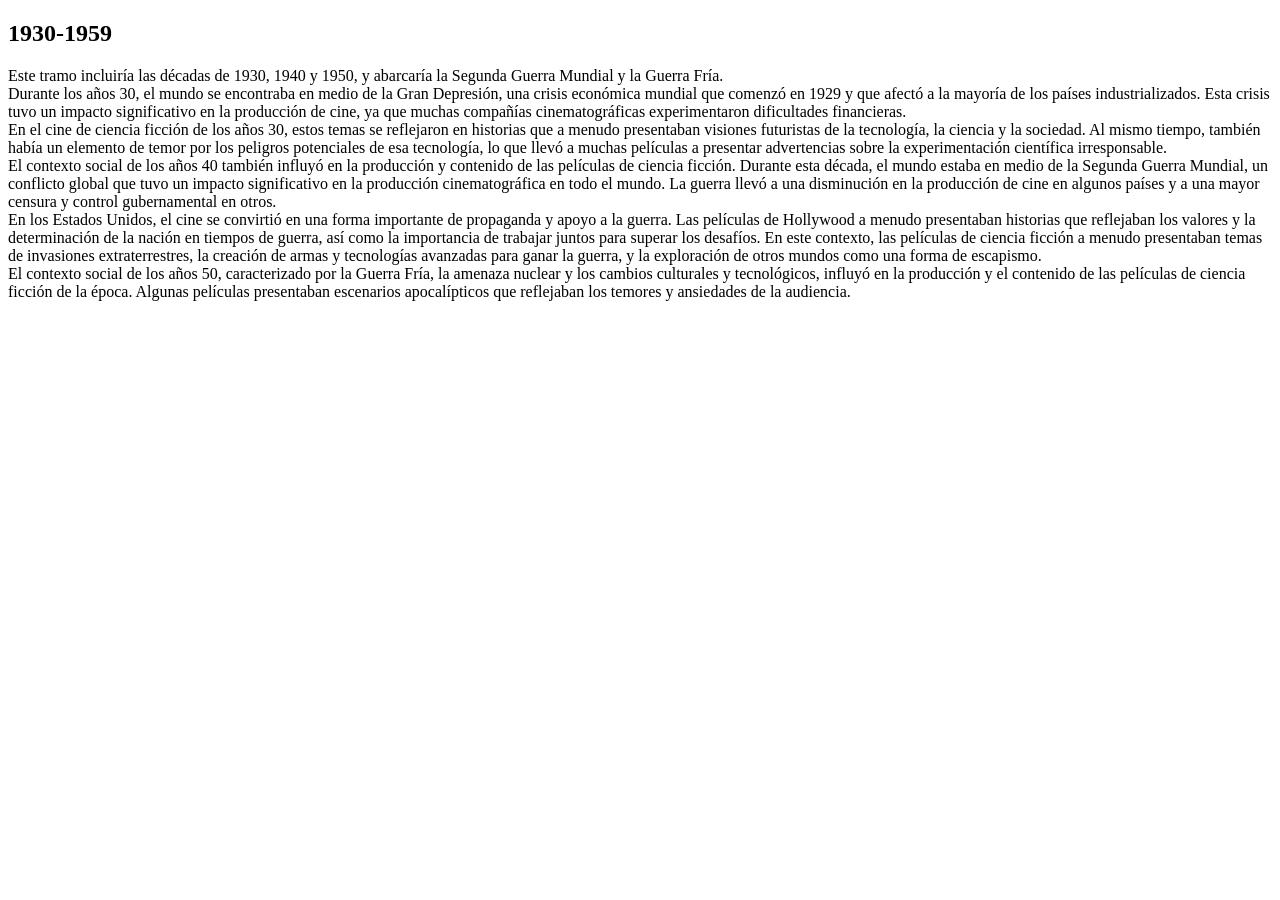
==== src/html/section2.html @ f9380fcc "add section2" ====
<!DOCTYPE html>
<html lang="es">
<head>
    <meta charset="UTF-8">
    <meta http-equiv="X-UA-Compatible" content="IE=edge">
    <meta name="viewport" content="width=device-width, initial-scale=1.0">
    <title>Document</title>
<link rel="stylesheet" href="./assets/css/section2.scss" />
<link rel="stylesheet" href="https://cdnjs.cloudflare.com/ajax/libs/font-awesome/6.2.1/css/all.min.css"
    integrity="sha512-MV7K8+y+gLIBoVD59lQIYicR65iaqukzvf/nwasF0nqhPay5w/9lJmVM2hMDcnK1OnMGCdVK+iQrJ7lzPJQd1w=="
    crossorigin="anonymous" referrerpolicy="no-referrer" />
<link rel="icon" href="./assets/images/favicon.png" />
<link rel="preconnect" href="https://fonts.googleapis.com">
<link rel="preconnect" href="https://fonts.gstatic.com" crossorigin>
<link href="https://fonts.googleapis.com/css2?family=Montserrat:wght@400;700&display=swap" rel="stylesheet">
<link rel="preconnect" href="https://fonts.googleapis.com">
<link rel="preconnect" href="https://fonts.gstatic.com" crossorigin>
<link href="https://fonts.googleapis.com/css2?family=Mr+Dafoe&display=swap" rel="stylesheet">
</head>
<body>
<section id="section2">
<h2 class="main__sec2">1930-1959</h2>
<p class="main__sec2--paragraph">Este tramo incluiría las décadas de 1930, 1940 y 1950, y abarcaría la Segunda
Guerra Mundial y la Guerra Fría. </br>
Durante los años 30, el mundo se encontraba en medio de la Gran Depresión, una crisis económica mundial que comenzó en 1929 y que afectó a la mayoría de los países industrializados. Esta crisis tuvo un impacto significativo en la producción de cine, ya que muchas compañías cinematográficas experimentaron dificultades
            financieras.</br>
            En el cine de ciencia ficción de los años 30, estos temas se reflejaron en historias que a menudo presentaban
            visiones futuristas de la tecnología, la ciencia y la sociedad. Al mismo tiempo, también había un elemento de
            temor por los peligros potenciales de esa tecnología, lo que llevó a muchas películas a presentar advertencias
            sobre la experimentación científica irresponsable.</br>
            El contexto social de los años 40 también influyó en la producción y contenido de las películas de ciencia
            ficción.
            Durante esta década, el mundo estaba en medio de la Segunda Guerra Mundial, un conflicto global que tuvo un
            impacto significativo en la producción cinematográfica en todo el mundo. La guerra llevó a una disminución en la
            producción de cine en algunos países y a una mayor censura y control gubernamental en otros.</br>
            En los Estados Unidos, el cine se convirtió en una forma importante de propaganda y apoyo a la guerra. Las
            películas de Hollywood a menudo presentaban historias que reflejaban los valores y la determinación de la nación
            en tiempos de guerra, así como la importancia de trabajar juntos para superar los desafíos. En este contexto,
            las películas de ciencia ficción a menudo presentaban temas de invasiones extraterrestres, la creación de armas
            y tecnologías avanzadas para ganar la guerra, y la exploración de otros mundos como una forma de escapismo.</br>
            El contexto social de los años 50, caracterizado por la Guerra Fría, la amenaza nuclear y los cambios culturales
            y tecnológicos, influyó en la producción y el contenido de las películas de ciencia ficción de la época. Algunas
            películas presentaban escenarios apocalípticos que reflejaban los temores y ansiedades de la audiencia.</p>
    </section>
</body>
</html>
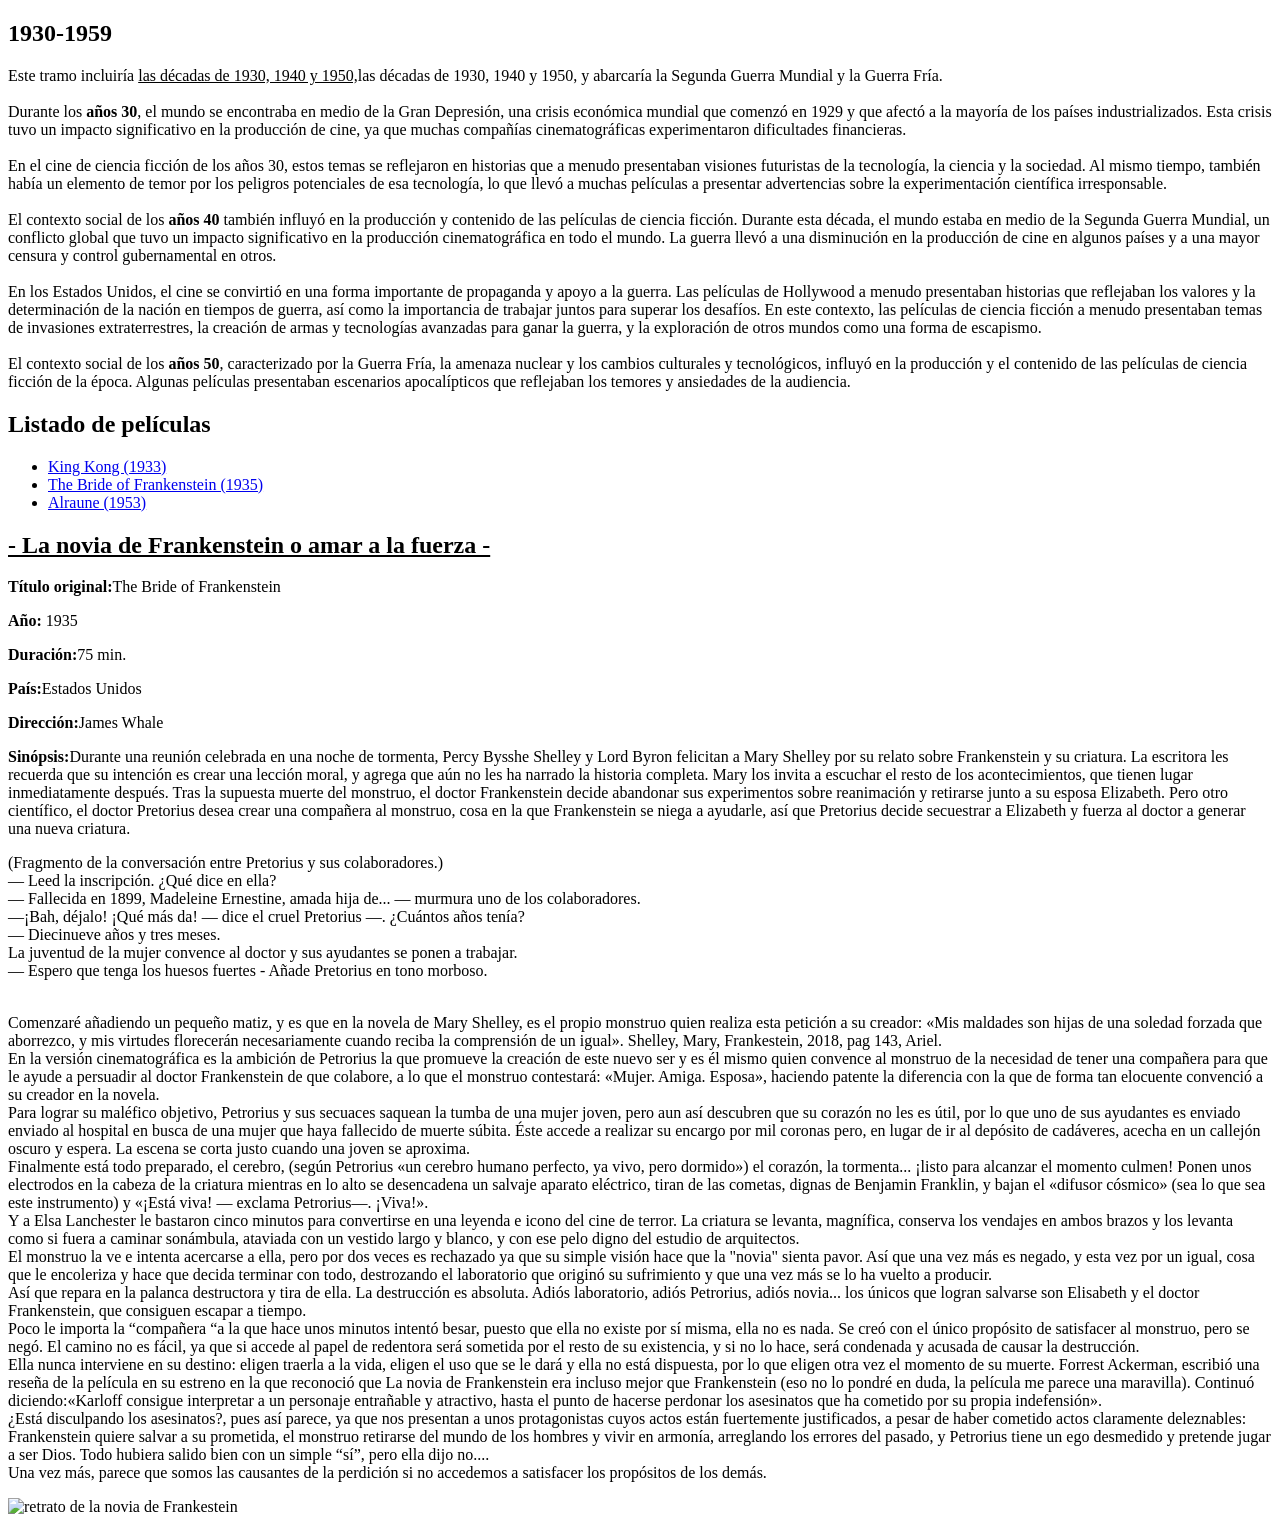
==== commit fb874bb4: "add review" ====
--- a/src/html/section2.html
+++ b/src/html/section2.html
@@ -4,8 +4,8 @@
     <meta charset="UTF-8">
     <meta http-equiv="X-UA-Compatible" content="IE=edge">
     <meta name="viewport" content="width=device-width, initial-scale=1.0">
-    <title>Document</title>
-<link rel="stylesheet" href="./assets/css/section2.scss" />
+    <title>1930-1959</title>
+<link rel="stylesheet" href="./assets/css/section2.css" />
 <link rel="stylesheet" href="https://cdnjs.cloudflare.com/ajax/libs/font-awesome/6.2.1/css/all.min.css"
     integrity="sha512-MV7K8+y+gLIBoVD59lQIYicR65iaqukzvf/nwasF0nqhPay5w/9lJmVM2hMDcnK1OnMGCdVK+iQrJ7lzPJQd1w=="
     crossorigin="anonymous" referrerpolicy="no-referrer" />
@@ -18,29 +18,117 @@
 <link href="https://fonts.googleapis.com/css2?family=Mr+Dafoe&display=swap" rel="stylesheet">
 </head>
 <body>
-<section id="section2">
-<h2 class="main__sec2">1930-1959</h2>
-<p class="main__sec2--paragraph">Este tramo incluiría las décadas de 1930, 1940 y 1950, y abarcaría la Segunda
+<section id="section2" class="section2">
+<h2 class="sec2">1930-1959</h2>
+<p class="sec2__paragraph">Este tramo incluiría <u>las décadas de 1930, 1940 y 1950,</u>las décadas de 1930, 1940 y 1950, y abarcaría la Segunda
 Guerra Mundial y la Guerra Fría. </br>
-Durante los años 30, el mundo se encontraba en medio de la Gran Depresión, una crisis económica mundial que comenzó en 1929 y que afectó a la mayoría de los países industrializados. Esta crisis tuvo un impacto significativo en la producción de cine, ya que muchas compañías cinematográficas experimentaron dificultades
-            financieras.</br>
-            En el cine de ciencia ficción de los años 30, estos temas se reflejaron en historias que a menudo presentaban
-            visiones futuristas de la tecnología, la ciencia y la sociedad. Al mismo tiempo, también había un elemento de
-            temor por los peligros potenciales de esa tecnología, lo que llevó a muchas películas a presentar advertencias
-            sobre la experimentación científica irresponsable.</br>
-            El contexto social de los años 40 también influyó en la producción y contenido de las películas de ciencia
-            ficción.
-            Durante esta década, el mundo estaba en medio de la Segunda Guerra Mundial, un conflicto global que tuvo un
-            impacto significativo en la producción cinematográfica en todo el mundo. La guerra llevó a una disminución en la
-            producción de cine en algunos países y a una mayor censura y control gubernamental en otros.</br>
-            En los Estados Unidos, el cine se convirtió en una forma importante de propaganda y apoyo a la guerra. Las
-            películas de Hollywood a menudo presentaban historias que reflejaban los valores y la determinación de la nación
-            en tiempos de guerra, así como la importancia de trabajar juntos para superar los desafíos. En este contexto,
-            las películas de ciencia ficción a menudo presentaban temas de invasiones extraterrestres, la creación de armas
-            y tecnologías avanzadas para ganar la guerra, y la exploración de otros mundos como una forma de escapismo.</br>
-            El contexto social de los años 50, caracterizado por la Guerra Fría, la amenaza nuclear y los cambios culturales
-            y tecnológicos, influyó en la producción y el contenido de las películas de ciencia ficción de la época. Algunas
-            películas presentaban escenarios apocalípticos que reflejaban los temores y ansiedades de la audiencia.</p>
+</br>
+Durante los <b>años 30</b>, el mundo se encontraba en medio de la Gran Depresión, una crisis económica mundial que comenzó en 1929 y que afectó a la mayoría de los países industrializados. Esta crisis tuvo un impacto significativo en la producción de cine, ya que muchas compañías cinematográficas experimentaron dificultades financieras.</br></br>
+En el cine de ciencia ficción de los años 30, estos temas se reflejaron en historias que a menudo presentaban
+visiones futuristas de la tecnología, la ciencia y la sociedad. Al mismo tiempo, también había un elemento de temor por los peligros potenciales de esa tecnología, lo que llevó a muchas películas a presentar advertencias sobre la experimentación científica irresponsable.</br></br>
+El contexto social de los <b>años 40</b> también influyó en la producción y contenido de las películas de ciencia ficción. Durante esta década, el mundo estaba en medio de la Segunda Guerra Mundial, un conflicto global que tuvo un impacto significativo en la producción cinematográfica en todo el mundo. La guerra llevó a una disminución en la producción de cine en algunos países y a una mayor censura y control gubernamental en otros.</br></br>
+En los Estados Unidos, el cine se convirtió en una forma importante de propaganda y apoyo a la guerra. Las películas de Hollywood a menudo presentaban historias que reflejaban los valores y la determinación de la nación en tiempos de guerra, así como la importancia de trabajar juntos para superar los desafíos. En este contexto, las películas de ciencia ficción a menudo presentaban temas de invasiones extraterrestres, la creación de armas y tecnologías avanzadas para ganar la guerra, y la exploración de otros mundos como una forma de escapismo.</br></br>
+El contexto social de los <b>años 50</b>, caracterizado por la Guerra Fría, la amenaza nuclear y los cambios culturales y tecnológicos, influyó en la producción y el contenido de las películas de ciencia ficción de la época. Algunas películas presentaban escenarios apocalípticos que reflejaban los temores y ansiedades de la audiencia.</p>
+</section>
+
+<h2 class="sec2__title">Listado de películas</h2>
+<ul>
+    <li class="sec2__title--li"><a class="sec2__title--a" href="#seccion1">King Kong (1933)</a></li>
+    <li class="sec2__title--li"><a class="sec2__title--a" href="#seccion1">The Bride of Frankenstein (1935)</a></li>
+    <li class="sec2__title--li" ><a class="sec2__title--a" href="#seccion1">Alraune (1953)</a></li>
+</ul>
+
+
+
+    <div class="ficha">
+        <div>
+        <h2 class="ficha__title"><u> - La novia de Frankenstein o amar a la fuerza -</u> </h2>
+            <div class="ficha__tecnica">
+            <p><b>Título original:</b>The Bride of Frankenstein</p>
+            <p><b>Año:</b> 1935 </p>
+            <p><b>Duración:</b>75 min.</p>
+            <p><b>País:</b>Estados Unidos</p>
+            <p><b>Dirección:</b>James Whale</p>
+            <p><b>Sinópsis:</b>Durante una reunión celebrada en una noche de tormenta, Percy Bysshe Shelley y Lord Byron felicitan a Mary Shelley por su relato sobre Frankenstein y su criatura. La escritora les recuerda que su intención es crear una lección moral, y agrega que aún no les ha narrado la historia completa. Mary los invita a escuchar el resto de los acontecimientos, que tienen lugar inmediatamente después. Tras la supuesta muerte del monstruo, el doctor Frankenstein decide abandonar sus experimentos sobre reanimación y retirarse junto a su esposa Elizabeth. Pero otro
+            científico, el doctor Pretorius desea crear una compañera al monstruo, cosa en la que Frankenstein se niega a ayudarle, así que Pretorius decide secuestrar a Elizabeth y fuerza al doctor a generar una nueva criatura.</p>
+        </div>
+
+        <div class="ficha__fragmento">(Fragmento de la conversación entre Pretorius y sus colaboradores.)</br>
+        — Leed la inscripción. ¿Qué dice en ella?</br>
+        — Fallecida en 1899, Madeleine Ernestine, amada hija de... — murmura uno de los
+        colaboradores.</br>
+        —¡Bah, déjalo! ¡Qué más da! — dice el cruel Pretorius —. ¿Cuántos años tenía?</br>
+        — Diecinueve años y tres meses.</br>
+        La juventud de la mujer convence al doctor y sus ayudantes se ponen a trabajar.</br>
+        — Espero que tenga los huesos fuertes - Añade Pretorius en tono morboso.</br>
+        </br></div>
+        </div>
+        <section class="review">
+            <div class="column1">
+            <p class="review__text">
+            Comenzaré añadiendo un pequeño matiz, y es que en la novela de Mary Shelley, es
+            el propio monstruo quien realiza esta petición a su creador: «Mis maldades son hijas
+            de una soledad forzada que aborrezco, y mis virtudes florecerán necesariamente
+            cuando reciba la comprensión de un igual». Shelley, Mary, Frankestein, 2018, pag
+            143, Ariel.</br>
+            En la versión cinematográfica es la ambición de Petrorius la que promueve la
+            creación de este nuevo ser y es él mismo quien convence al monstruo de la
+            necesidad de tener una compañera para que le ayude a persuadir al doctor
+            Frankenstein de que colabore, a lo que el monstruo contestará: «Mujer. Amiga.
+            Esposa», haciendo patente la diferencia con la que de forma tan elocuente
+            convenció a su creador en la novela.</br>
+            Para lograr su maléfico objetivo, Petrorius y sus secuaces saquean la tumba de una
+            mujer joven, pero aun así descubren que su corazón no les es útil, por lo que uno de
+            sus ayudantes es enviado enviado al hospital en busca de una mujer que haya
+            fallecido de muerte súbita. Éste accede a realizar su encargo por mil coronas pero,
+            en lugar de ir al depósito de cadáveres, acecha en un callejón oscuro y espera. La
+            escena se corta justo cuando una joven se aproxima.</br>
+        Finalmente está todo preparado, el cerebro, (según Petrorius «un cerebro humano
+        perfecto, ya vivo, pero dormido») el corazón, la tormenta... ¡listo para alcanzar el
+        momento culmen! Ponen unos electrodos en la cabeza de la criatura mientras en lo
+        alto se desencadena un salvaje aparato eléctrico, tiran de las cometas, dignas de
+        Benjamin Franklin, y bajan el «difusor cósmico» (sea lo que sea este instrumento) y
+        «¡Está viva! — exclama Petrorius—. ¡Viva!».</br>
+        Y a Elsa Lanchester le bastaron cinco minutos para convertirse en una leyenda e
+        icono del cine de terror. La criatura se levanta, magnífica, conserva los vendajes en
+        ambos brazos y los levanta como si fuera a caminar sonámbula, ataviada con un
+        vestido largo y blanco, y con ese pelo digno del estudio de arquitectos.</br>
+        El monstruo la ve e intenta acercarse a ella, pero por dos veces es rechazado ya
+        que su simple visión hace que la "novia" sienta pavor. Así que una vez más es
+        negado, y esta vez por un igual, cosa que le encoleriza y hace que decida terminar
+        con todo, destrozando el laboratorio que originó su sufrimiento y que una vez más
+        se lo ha vuelto a producir.</br>
+        Así que repara en la palanca destructora y tira de ella. La destrucción es absoluta.
+        Adiós laboratorio, adiós Petrorius, adiós novia... los únicos que logran salvarse son
+        Elisabeth y el doctor Frankenstein, que consiguen escapar a tiempo.</br>
+        Poco le importa la “compañera “a la que hace unos minutos intentó besar, puesto
+        que ella no existe por sí misma, ella no es nada. Se creó con el único propósito de
+        satisfacer al monstruo, pero se negó. El camino no es fácil, ya que si accede al
+        papel de redentora será sometida por el resto de su existencia, y si no lo hace, será
+        condenada y acusada de causar la destrucción.</br>
+        Ella nunca interviene en su destino: eligen traerla a la vida, eligen el uso que se le
+        dará y ella no está dispuesta, por lo que eligen otra vez el momento de su muerte.
+        Forrest Ackerman, escribió una reseña de la película en su estreno en la que
+        reconoció que La novia de Frankenstein era incluso mejor que Frankenstein (eso no
+        lo pondré en duda, la película me parece una maravilla). Continuó diciendo:«Karloff
+        consigue interpretar a un personaje entrañable y atractivo, hasta el punto de
+        hacerse perdonar los asesinatos que ha cometido por su propia indefensión». </br>
+        ¿Está
+        disculpando los asesinatos?, pues así parece, ya que nos presentan a unos
+        protagonistas cuyos actos están fuertemente justificados, a pesar de haber
+        cometido actos claramente deleznables: Frankenstein quiere salvar a su prometida,
+        el monstruo retirarse del mundo de los hombres y vivir en armonía, arreglando los
+        errores del pasado, y Petrorius tiene un ego desmedido y pretende jugar a ser Dios.
+        Todo hubiera salido bien con un simple “sí”, pero ella dijo no....</br>
+        Una vez más, parece que somos las causantes de la perdición si no accedemos a
+        satisfacer los propósitos de los demás.</p>
+        </div>
+
+        <div class="column1">
+            <img class="review__img" src="./assets/images/bride.png" alt="retrato de la novia de Frankestein">
+        </div>
     </section>
+
+
 </body>
 </html>
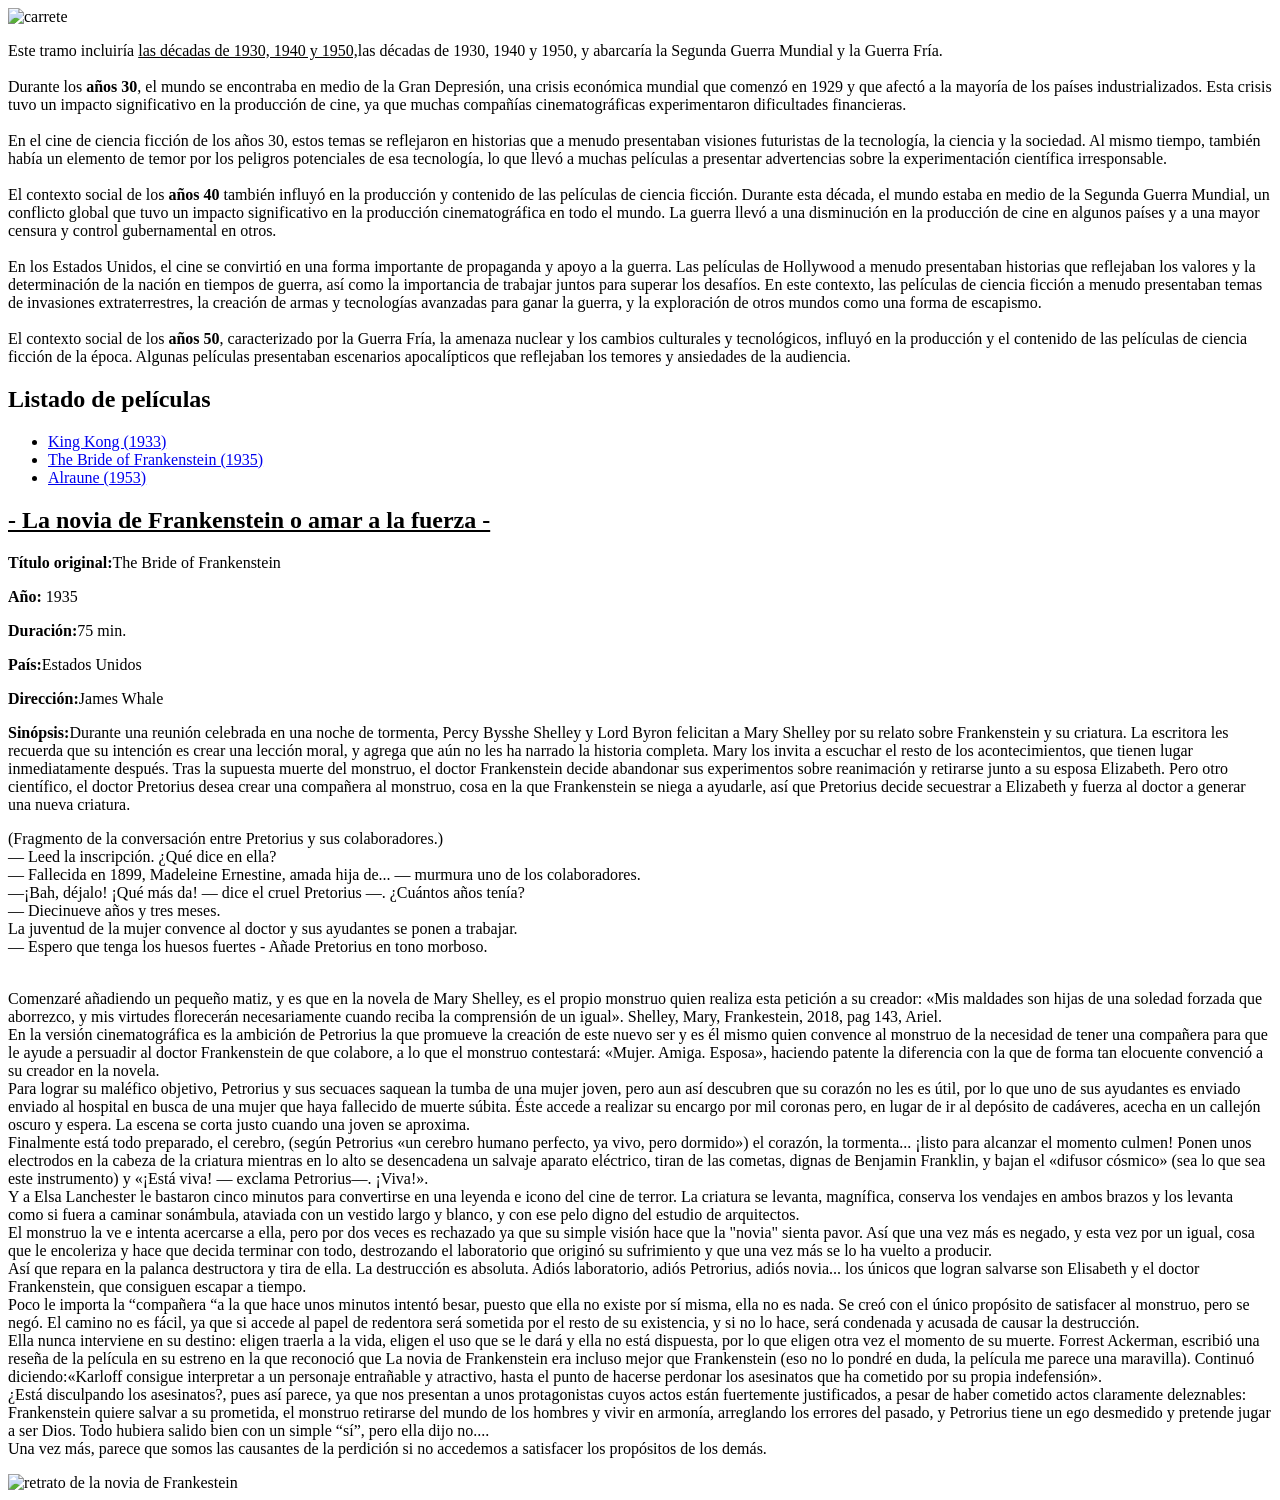
==== commit 80dc8f56: "icon fixed" ====
--- a/src/html/section2.html
+++ b/src/html/section2.html
@@ -19,7 +19,10 @@
 </head>
 <body>
 <section id="section2" class="section2">
-<h2 class="sec2">1930-1959</h2>
+<!--<h2 class="sec2">1930-1959</h2>--->
+<div class="sec">
+    <img class="sec__img" src="./assets/images/frame.png" alt="carrete">
+</div>
 <p class="sec2__paragraph">Este tramo incluiría <u>las décadas de 1930, 1940 y 1950,</u>las décadas de 1930, 1940 y 1950, y abarcaría la Segunda
 Guerra Mundial y la Guerra Fría. </br>
 </br>
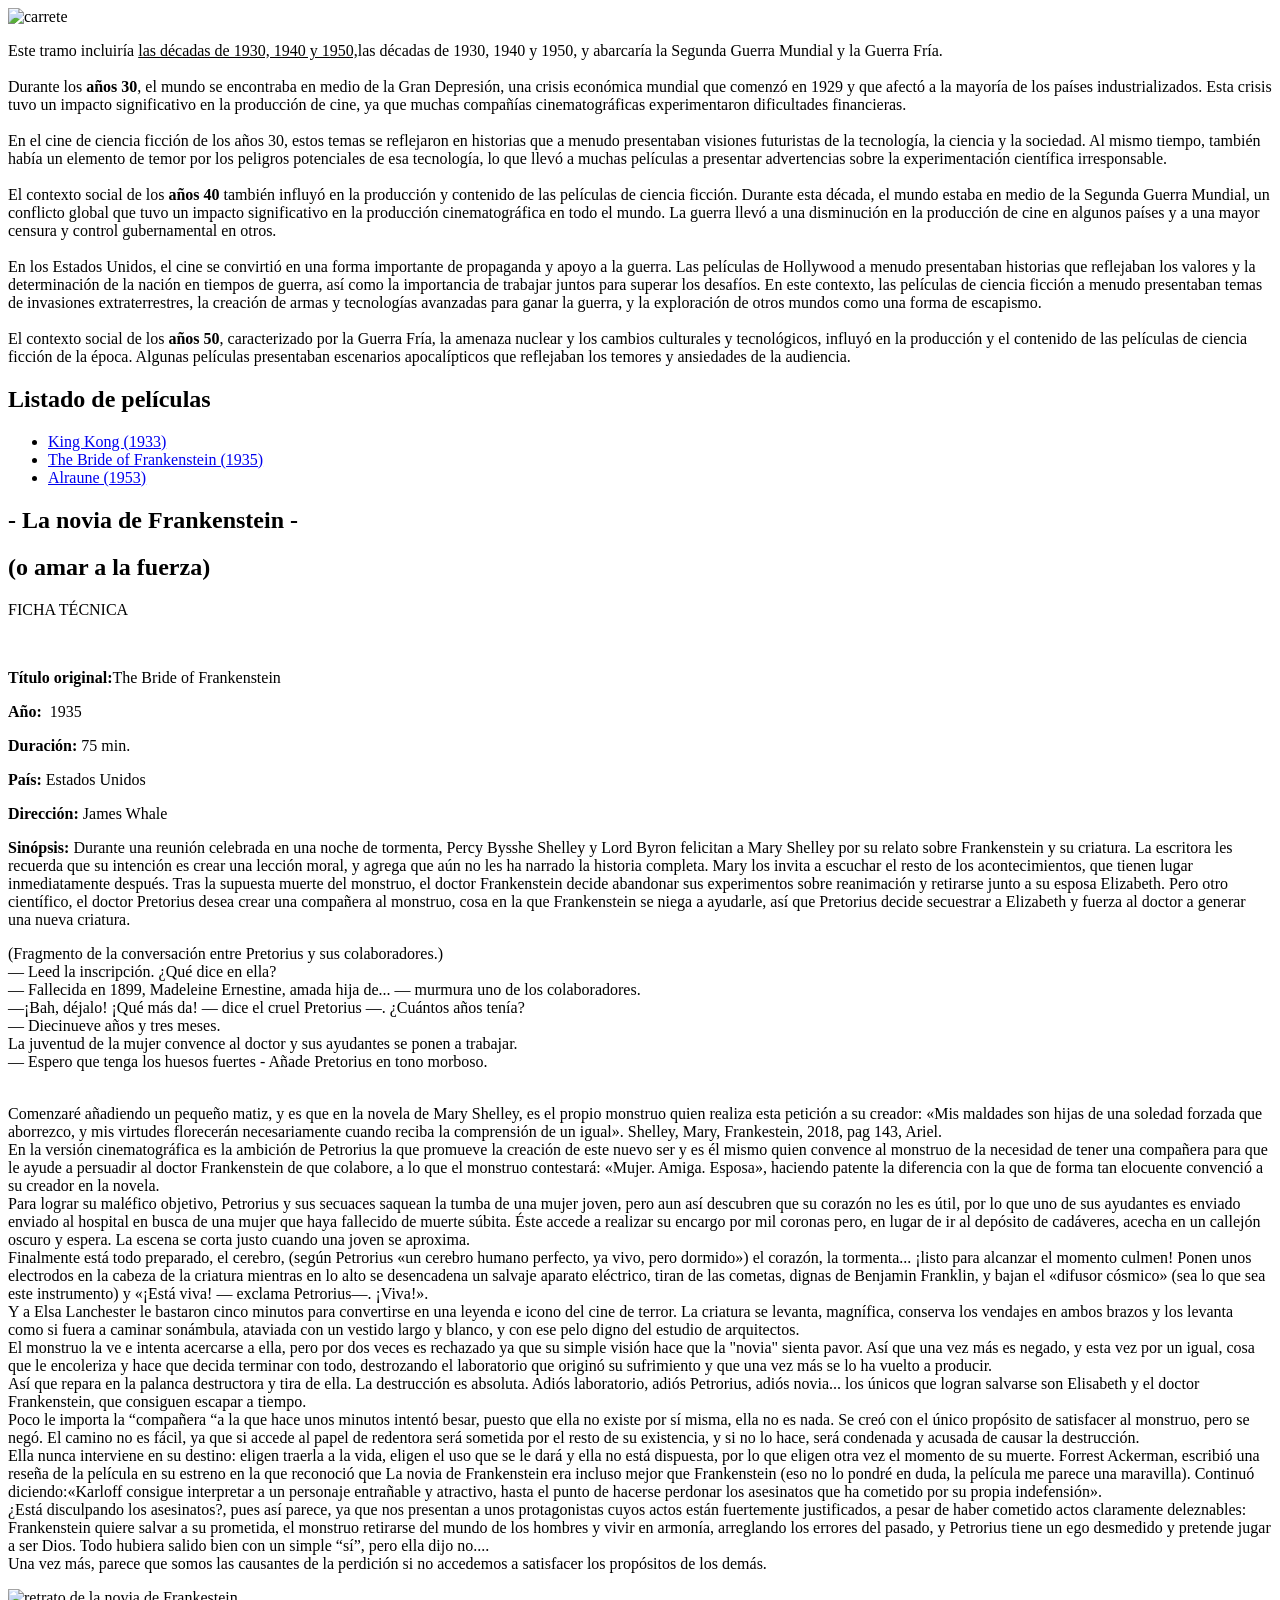
==== commit 7a858f02: "create notes" ====
--- a/src/html/section2.html
+++ b/src/html/section2.html
@@ -20,8 +20,8 @@
 <body>
 <section id="section2" class="section2">
 <!--<h2 class="sec2">1930-1959</h2>--->
-<div class="sec">
-    <img class="sec__img" src="./assets/images/frame.png" alt="carrete">
+<div class="sec2">
+    <img class="sec2__img" src="./assets/images/frame.png" alt="carrete">
 </div>
 <p class="sec2__paragraph">Este tramo incluiría <u>las décadas de 1930, 1940 y 1950,</u>las décadas de 1930, 1940 y 1950, y abarcaría la Segunda
 Guerra Mundial y la Guerra Fría. </br>
@@ -42,17 +42,21 @@
 </ul>
 
 
-
+    
     <div class="ficha">
         <div>
-        <h2 class="ficha__title"><u> - La novia de Frankenstein o amar a la fuerza -</u> </h2>
+        <h2 class="ficha__title">- La novia de Frankenstein - </h2>
+        <h2 class="ficha__title2">(o amar a la fuerza)</h2>
+        <div class="arrowRight"> FICHA TÉCNICA</div>
+        <p>&nbsp</p>
+        
             <div class="ficha__tecnica">
             <p><b>Título original:</b>The Bride of Frankenstein</p>
-            <p><b>Año:</b> 1935 </p>
-            <p><b>Duración:</b>75 min.</p>
-            <p><b>País:</b>Estados Unidos</p>
-            <p><b>Dirección:</b>James Whale</p>
-            <p><b>Sinópsis:</b>Durante una reunión celebrada en una noche de tormenta, Percy Bysshe Shelley y Lord Byron felicitan a Mary Shelley por su relato sobre Frankenstein y su criatura. La escritora les recuerda que su intención es crear una lección moral, y agrega que aún no les ha narrado la historia completa. Mary los invita a escuchar el resto de los acontecimientos, que tienen lugar inmediatamente después. Tras la supuesta muerte del monstruo, el doctor Frankenstein decide abandonar sus experimentos sobre reanimación y retirarse junto a su esposa Elizabeth. Pero otro
+            <p><b>Año:</b> &nbsp1935 </p>
+            <p><b>Duración:</b>&nbsp75 min.</p>
+            <p><b>País:</b>&nbspEstados Unidos</p>
+            <p><b>Dirección:</b>&nbspJames Whale</p>
+            <p><b>Sinópsis:</b>&nbspDurante una reunión celebrada en una noche de tormenta, Percy Bysshe Shelley y Lord Byron felicitan a Mary Shelley por su relato sobre Frankenstein y su criatura. La escritora les recuerda que su intención es crear una lección moral, y agrega que aún no les ha narrado la historia completa. Mary los invita a escuchar el resto de los acontecimientos, que tienen lugar inmediatamente después. Tras la supuesta muerte del monstruo, el doctor Frankenstein decide abandonar sus experimentos sobre reanimación y retirarse junto a su esposa Elizabeth. Pero otro
             científico, el doctor Pretorius desea crear una compañera al monstruo, cosa en la que Frankenstein se niega a ayudarle, así que Pretorius decide secuestrar a Elizabeth y fuerza al doctor a generar una nueva criatura.</p>
         </div>
 
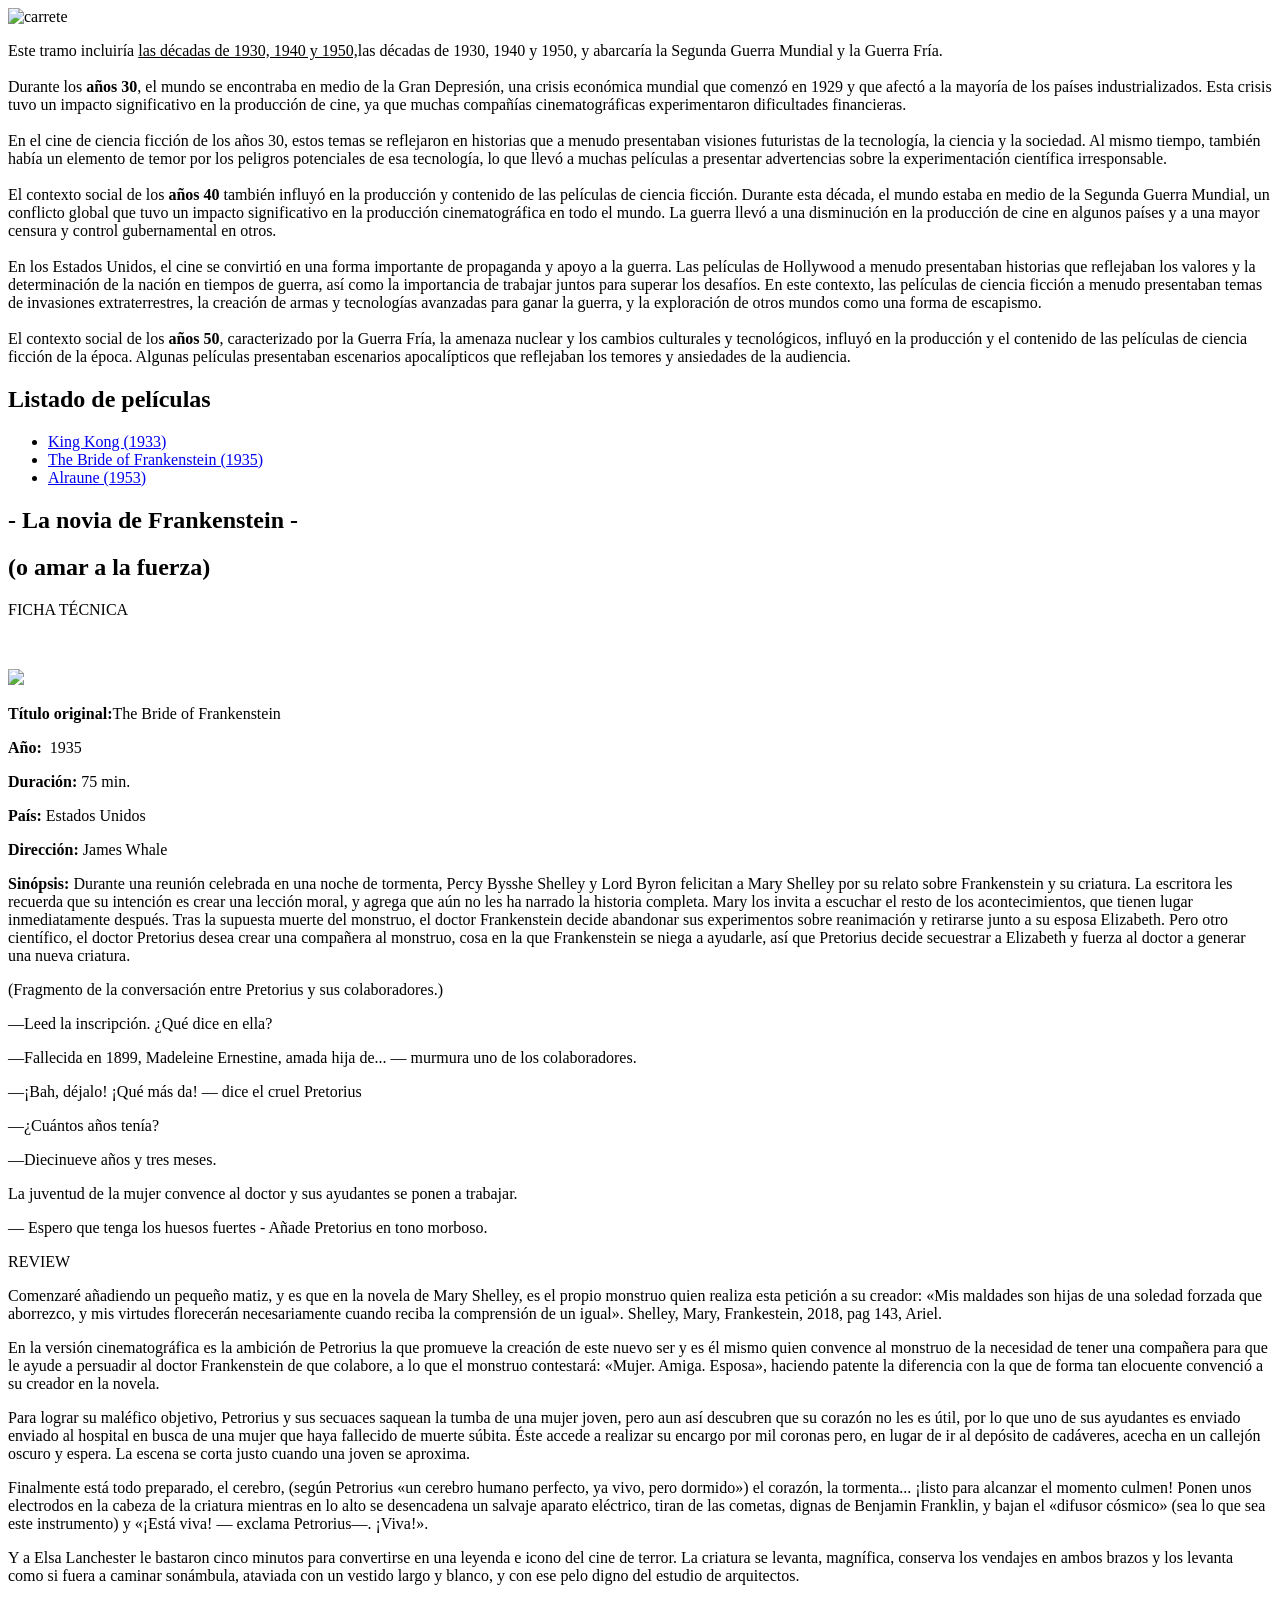
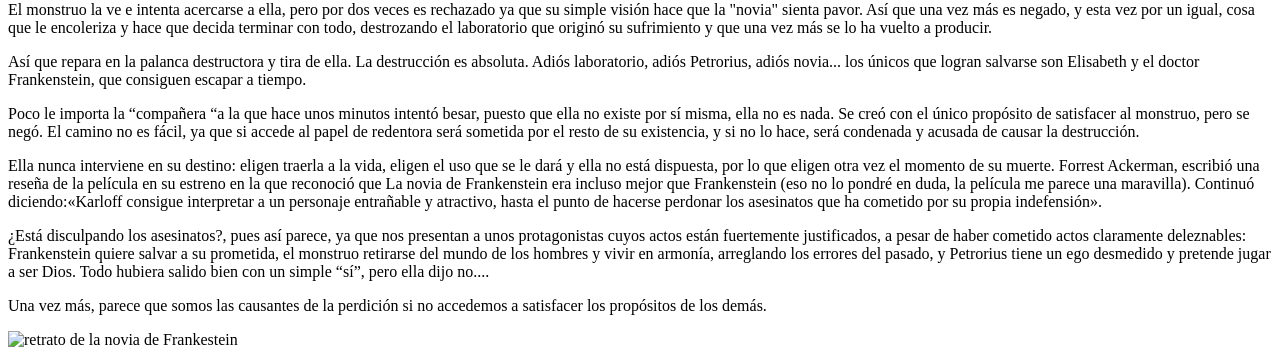
==== commit 3ce580a4: "add review css" ====
--- a/src/html/section2.html
+++ b/src/html/section2.html
@@ -16,6 +16,7 @@
 <link rel="preconnect" href="https://fonts.googleapis.com">
 <link rel="preconnect" href="https://fonts.gstatic.com" crossorigin>
 <link href="https://fonts.googleapis.com/css2?family=Mr+Dafoe&display=swap" rel="stylesheet">
+<link href="https://fonts.googleapis.com/css2?family=Delicious+Handrawn&display=swap" rel="stylesheet">
 </head>
 <body>
 <section id="section2" class="section2">
@@ -34,13 +35,14 @@
 El contexto social de los <b>años 50</b>, caracterizado por la Guerra Fría, la amenaza nuclear y los cambios culturales y tecnológicos, influyó en la producción y el contenido de las películas de ciencia ficción de la época. Algunas películas presentaban escenarios apocalípticos que reflejaban los temores y ansiedades de la audiencia.</p>
 </section>
 
-<h2 class="sec2__title">Listado de películas</h2>
+<div class="list">
+<h2 class="list__title">Listado de películas</h2>
 <ul>
-    <li class="sec2__title--li"><a class="sec2__title--a" href="#seccion1">King Kong (1933)</a></li>
-    <li class="sec2__title--li"><a class="sec2__title--a" href="#seccion1">The Bride of Frankenstein (1935)</a></li>
-    <li class="sec2__title--li" ><a class="sec2__title--a" href="#seccion1">Alraune (1953)</a></li>
+    <li class="list__title--li"><a class="list__title--a" href="#seccion1">King Kong (1933)</a></li>
+    <li class="list__title--li"><a class="list__title--a" href="#seccion1">The Bride of Frankenstein (1935)</a></li>
+    <li class="list__title--li" ><a class="list__title--a" href="#seccion1">Alraune (1953)</a></li>
 </ul>
-
+</div>
 
     
     <div class="ficha">
@@ -50,6 +52,8 @@
         <div class="arrowRight"> FICHA TÉCNICA</div>
         <p>&nbsp</p>
         
+         <img src="./assets/images/clip.png" class="clip">
+         
             <div class="ficha__tecnica">
             <p><b>Título original:</b>The Bride of Frankenstein</p>
             <p><b>Año:</b> &nbsp1935 </p>
@@ -59,79 +63,86 @@
             <p><b>Sinópsis:</b>&nbspDurante una reunión celebrada en una noche de tormenta, Percy Bysshe Shelley y Lord Byron felicitan a Mary Shelley por su relato sobre Frankenstein y su criatura. La escritora les recuerda que su intención es crear una lección moral, y agrega que aún no les ha narrado la historia completa. Mary los invita a escuchar el resto de los acontecimientos, que tienen lugar inmediatamente después. Tras la supuesta muerte del monstruo, el doctor Frankenstein decide abandonar sus experimentos sobre reanimación y retirarse junto a su esposa Elizabeth. Pero otro
             científico, el doctor Pretorius desea crear una compañera al monstruo, cosa en la que Frankenstein se niega a ayudarle, así que Pretorius decide secuestrar a Elizabeth y fuerza al doctor a generar una nueva criatura.</p>
         </div>
+        
+        <div class="verticalLines">
+        <div class="verticalLines__fragmento">
+           
+            <p class="verticalLines__fragmento--text">(Fragmento de la conversación entre Pretorius y sus colaboradores.)</p>
+        <p class="verticalLines__fragmento--text">—Leed la inscripción. ¿Qué dice en ella?</p>
+        <p class="verticalLines__fragmento--text">—Fallecida en 1899, Madeleine Ernestine, amada hija de... — murmura uno de los
+        colaboradores.</p>
+        <p class="verticalLines__fragmento--text">—¡Bah, déjalo! ¡Qué más da! — dice el cruel Pretorius </p>
+        <p class="verticalLines__fragmento--text">—¿Cuántos años tenía?</p>
+        <p class="verticalLines__fragmento--text">—Diecinueve años y tres meses.</p>
+        <p class="verticalLines__fragmento--text">La juventud de la mujer convence al doctor y sus ayudantes se ponen a trabajar.</p>
+        <p class="verticalLines__fragmento--text">— Espero que tenga los huesos fuertes - Añade Pretorius en tono morboso.</p>           
+        </div>
+        </div>
 
-        <div class="ficha__fragmento">(Fragmento de la conversación entre Pretorius y sus colaboradores.)</br>
-        — Leed la inscripción. ¿Qué dice en ella?</br>
-        — Fallecida en 1899, Madeleine Ernestine, amada hija de... — murmura uno de los
-        colaboradores.</br>
-        —¡Bah, déjalo! ¡Qué más da! — dice el cruel Pretorius —. ¿Cuántos años tenía?</br>
-        — Diecinueve años y tres meses.</br>
-        La juventud de la mujer convence al doctor y sus ayudantes se ponen a trabajar.</br>
-        — Espero que tenga los huesos fuertes - Añade Pretorius en tono morboso.</br>
-        </br></div>
-        </div>
+        <!---<div class="arrowBottom"><span class="arrowBottom__text">REVIEW</span></div>-->
         <section class="review">
+            <div class="arrowBottom"><span class="arrowBottom__text">REVIEW</span></div>
             <div class="column1">
-            <p class="review__text">
+            <p class="review__text1">
             Comenzaré añadiendo un pequeño matiz, y es que en la novela de Mary Shelley, es
             el propio monstruo quien realiza esta petición a su creador: «Mis maldades son hijas
             de una soledad forzada que aborrezco, y mis virtudes florecerán necesariamente
             cuando reciba la comprensión de un igual». Shelley, Mary, Frankestein, 2018, pag
-            143, Ariel.</br>
-            En la versión cinematográfica es la ambición de Petrorius la que promueve la
+            143, Ariel.</p>
+            <p class="review__text">En la versión cinematográfica es la ambición de Petrorius la que promueve la
             creación de este nuevo ser y es él mismo quien convence al monstruo de la
             necesidad de tener una compañera para que le ayude a persuadir al doctor
             Frankenstein de que colabore, a lo que el monstruo contestará: «Mujer. Amiga.
             Esposa», haciendo patente la diferencia con la que de forma tan elocuente
-            convenció a su creador en la novela.</br>
-            Para lograr su maléfico objetivo, Petrorius y sus secuaces saquean la tumba de una
+            convenció a su creador en la novela.</p>
+            <p class="review__text">Para lograr su maléfico objetivo, Petrorius y sus secuaces saquean la tumba de una
             mujer joven, pero aun así descubren que su corazón no les es útil, por lo que uno de
             sus ayudantes es enviado enviado al hospital en busca de una mujer que haya
             fallecido de muerte súbita. Éste accede a realizar su encargo por mil coronas pero,
             en lugar de ir al depósito de cadáveres, acecha en un callejón oscuro y espera. La
-            escena se corta justo cuando una joven se aproxima.</br>
-        Finalmente está todo preparado, el cerebro, (según Petrorius «un cerebro humano
+            escena se corta justo cuando una joven se aproxima.</p>
+        <p class="review__text">Finalmente está todo preparado, el cerebro, (según Petrorius «un cerebro humano
         perfecto, ya vivo, pero dormido») el corazón, la tormenta... ¡listo para alcanzar el
         momento culmen! Ponen unos electrodos en la cabeza de la criatura mientras en lo
         alto se desencadena un salvaje aparato eléctrico, tiran de las cometas, dignas de
         Benjamin Franklin, y bajan el «difusor cósmico» (sea lo que sea este instrumento) y
-        «¡Está viva! — exclama Petrorius—. ¡Viva!».</br>
-        Y a Elsa Lanchester le bastaron cinco minutos para convertirse en una leyenda e
+        «¡Está viva! — exclama Petrorius—. ¡Viva!».</p>
+        <p class="review__text">Y a Elsa Lanchester le bastaron cinco minutos para convertirse en una leyenda e
         icono del cine de terror. La criatura se levanta, magnífica, conserva los vendajes en
         ambos brazos y los levanta como si fuera a caminar sonámbula, ataviada con un
-        vestido largo y blanco, y con ese pelo digno del estudio de arquitectos.</br>
-        El monstruo la ve e intenta acercarse a ella, pero por dos veces es rechazado ya
+        vestido largo y blanco, y con ese pelo digno del estudio de arquitectos.</p>
+        <p class="review__text">El monstruo la ve e intenta acercarse a ella, pero por dos veces es rechazado ya
         que su simple visión hace que la "novia" sienta pavor. Así que una vez más es
         negado, y esta vez por un igual, cosa que le encoleriza y hace que decida terminar
         con todo, destrozando el laboratorio que originó su sufrimiento y que una vez más
-        se lo ha vuelto a producir.</br>
-        Así que repara en la palanca destructora y tira de ella. La destrucción es absoluta.
+        se lo ha vuelto a producir.</p>
+        <p class="review__text">Así que repara en la palanca destructora y tira de ella. La destrucción es absoluta.
         Adiós laboratorio, adiós Petrorius, adiós novia... los únicos que logran salvarse son
-        Elisabeth y el doctor Frankenstein, que consiguen escapar a tiempo.</br>
-        Poco le importa la “compañera “a la que hace unos minutos intentó besar, puesto
+        Elisabeth y el doctor Frankenstein, que consiguen escapar a tiempo.</p>
+        <p class="review__text">Poco le importa la “compañera “a la que hace unos minutos intentó besar, puesto
         que ella no existe por sí misma, ella no es nada. Se creó con el único propósito de
         satisfacer al monstruo, pero se negó. El camino no es fácil, ya que si accede al
         papel de redentora será sometida por el resto de su existencia, y si no lo hace, será
-        condenada y acusada de causar la destrucción.</br>
-        Ella nunca interviene en su destino: eligen traerla a la vida, eligen el uso que se le
+        condenada y acusada de causar la destrucción.</p>
+        <p class="review__text">Ella nunca interviene en su destino: eligen traerla a la vida, eligen el uso que se le
         dará y ella no está dispuesta, por lo que eligen otra vez el momento de su muerte.
         Forrest Ackerman, escribió una reseña de la película en su estreno en la que
         reconoció que La novia de Frankenstein era incluso mejor que Frankenstein (eso no
         lo pondré en duda, la película me parece una maravilla). Continuó diciendo:«Karloff
         consigue interpretar a un personaje entrañable y atractivo, hasta el punto de
-        hacerse perdonar los asesinatos que ha cometido por su propia indefensión». </br>
-        ¿Está
+        hacerse perdonar los asesinatos que ha cometido por su propia indefensión». </p>
+        <p class="review__text">¿Está
         disculpando los asesinatos?, pues así parece, ya que nos presentan a unos
         protagonistas cuyos actos están fuertemente justificados, a pesar de haber
         cometido actos claramente deleznables: Frankenstein quiere salvar a su prometida,
         el monstruo retirarse del mundo de los hombres y vivir en armonía, arreglando los
         errores del pasado, y Petrorius tiene un ego desmedido y pretende jugar a ser Dios.
-        Todo hubiera salido bien con un simple “sí”, pero ella dijo no....</br>
-        Una vez más, parece que somos las causantes de la perdición si no accedemos a
+        Todo hubiera salido bien con un simple “sí”, pero ella dijo no....</p>
+        <p class="review__text">Una vez más, parece que somos las causantes de la perdición si no accedemos a
         satisfacer los propósitos de los demás.</p>
         </div>
 
-        <div class="column1">
+        <div class="column2">
             <img class="review__img" src="./assets/images/bride.png" alt="retrato de la novia de Frankestein">
         </div>
     </section>
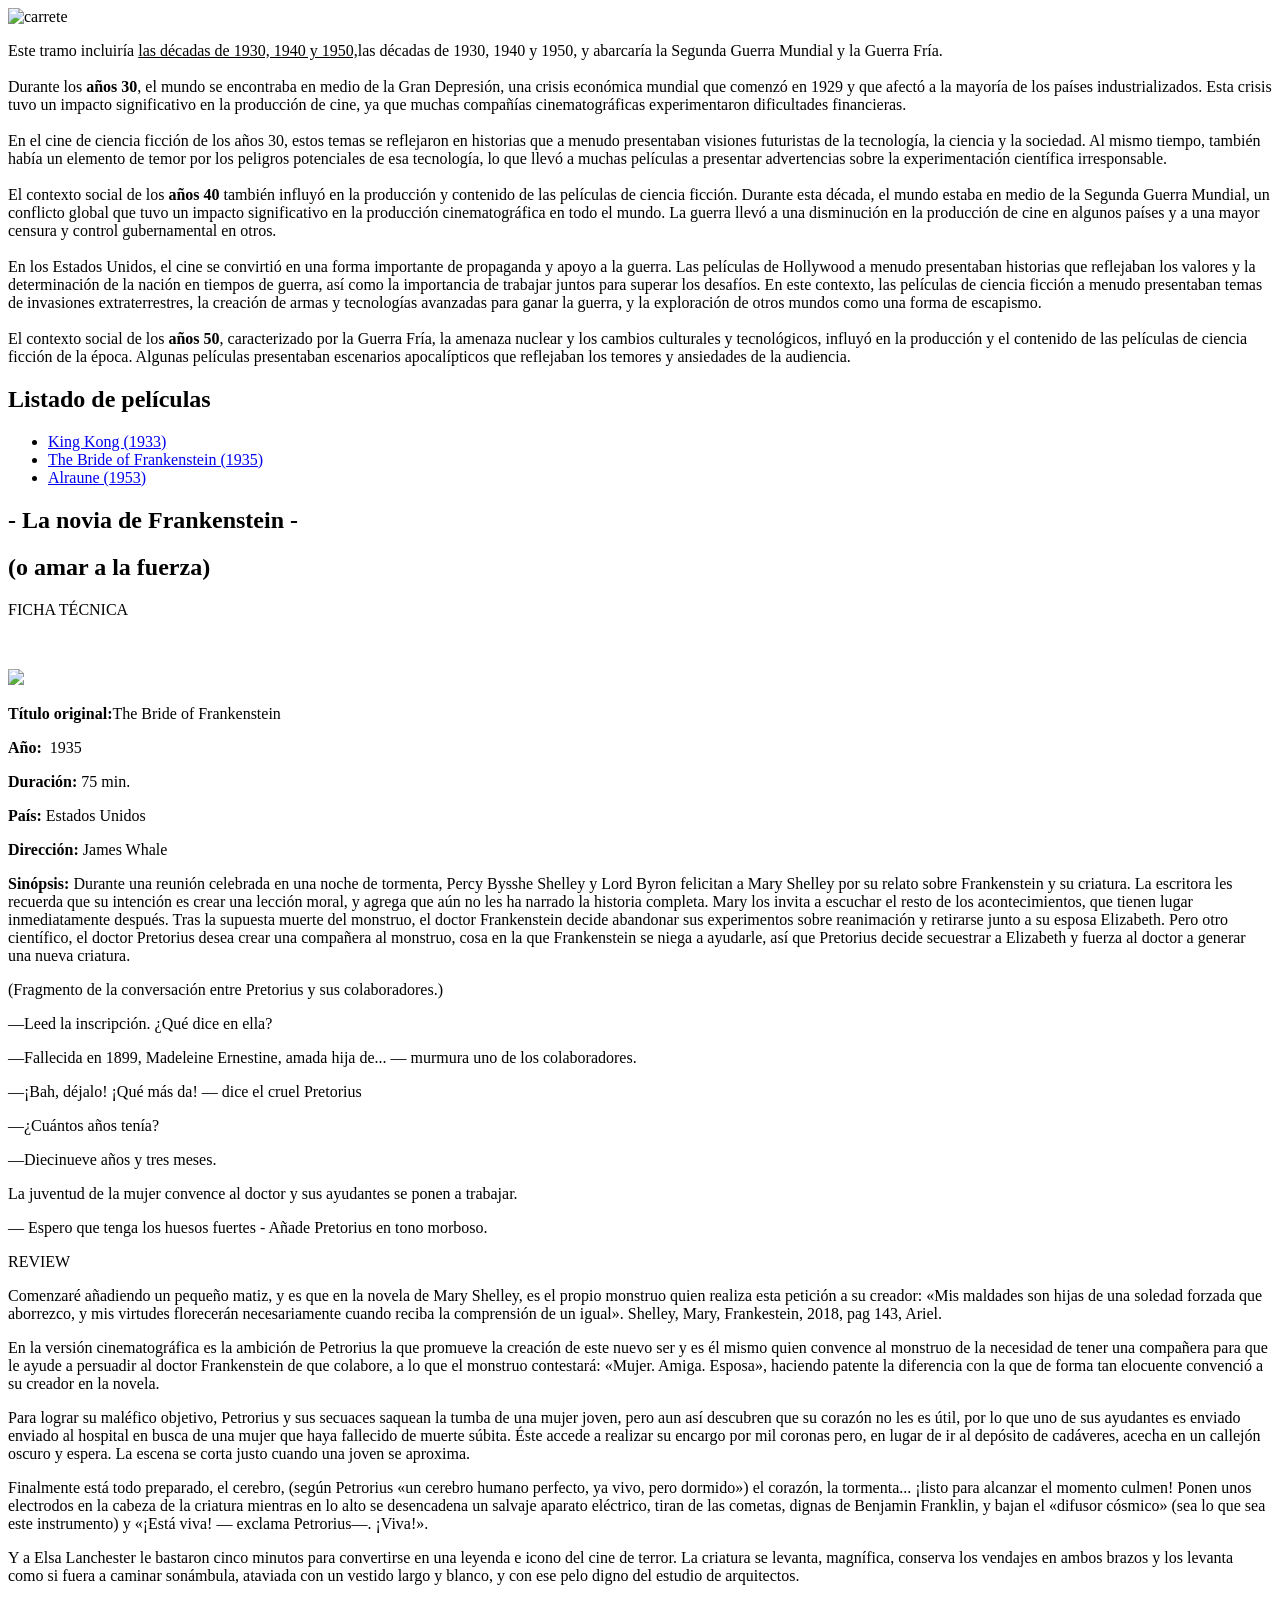
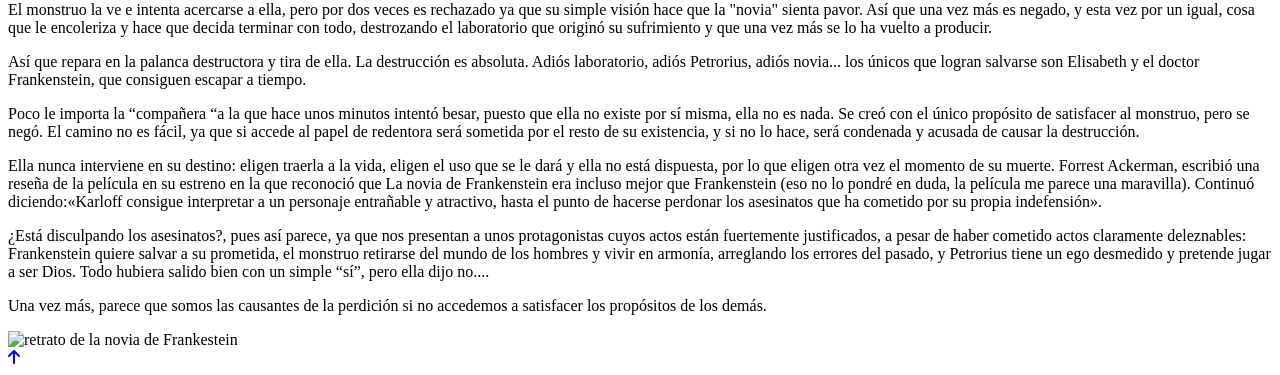
==== commit e3ed7947: "add ico-arrow" ====
--- a/src/html/section2.html
+++ b/src/html/section2.html
@@ -13,10 +13,9 @@
 <link rel="preconnect" href="https://fonts.googleapis.com">
 <link rel="preconnect" href="https://fonts.gstatic.com" crossorigin>
 <link href="https://fonts.googleapis.com/css2?family=Montserrat:wght@400;700&display=swap" rel="stylesheet">
-<link rel="preconnect" href="https://fonts.googleapis.com">
-<link rel="preconnect" href="https://fonts.gstatic.com" crossorigin>
 <link href="https://fonts.googleapis.com/css2?family=Mr+Dafoe&display=swap" rel="stylesheet">
 <link href="https://fonts.googleapis.com/css2?family=Delicious+Handrawn&display=swap" rel="stylesheet">
+<link href="https://fonts.googleapis.com/css2?family=Noto+Serif+TC&display=swap" rel="stylesheet">
 </head>
 <body>
 <section id="section2" class="section2">
@@ -35,7 +34,7 @@
 El contexto social de los <b>años 50</b>, caracterizado por la Guerra Fría, la amenaza nuclear y los cambios culturales y tecnológicos, influyó en la producción y el contenido de las películas de ciencia ficción de la época. Algunas películas presentaban escenarios apocalípticos que reflejaban los temores y ansiedades de la audiencia.</p>
 </section>
 
-<div class="list">
+<div class="list" id="list">
 <h2 class="list__title">Listado de películas</h2>
 <ul>
     <li class="list__title--li"><a class="list__title--a" href="#seccion1">King Kong (1933)</a></li>
@@ -44,9 +43,9 @@
 </ul>
 </div>
 
-    
+<div class="container">
     <div class="ficha">
-        <div>
+        
         <h2 class="ficha__title">- La novia de Frankenstein - </h2>
         <h2 class="ficha__title2">(o amar a la fuerza)</h2>
         <div class="arrowRight"> FICHA TÉCNICA</div>
@@ -145,8 +144,11 @@
         <div class="column2">
             <img class="review__img" src="./assets/images/bride.png" alt="retrato de la novia de Frankestein">
         </div>
+        <a class="ico-arrow" href="#list">
+            <i class="fa-solid fa-arrow-up"></i>
+        </a>
     </section>
-
+</div>
 
 </body>
 </html>
